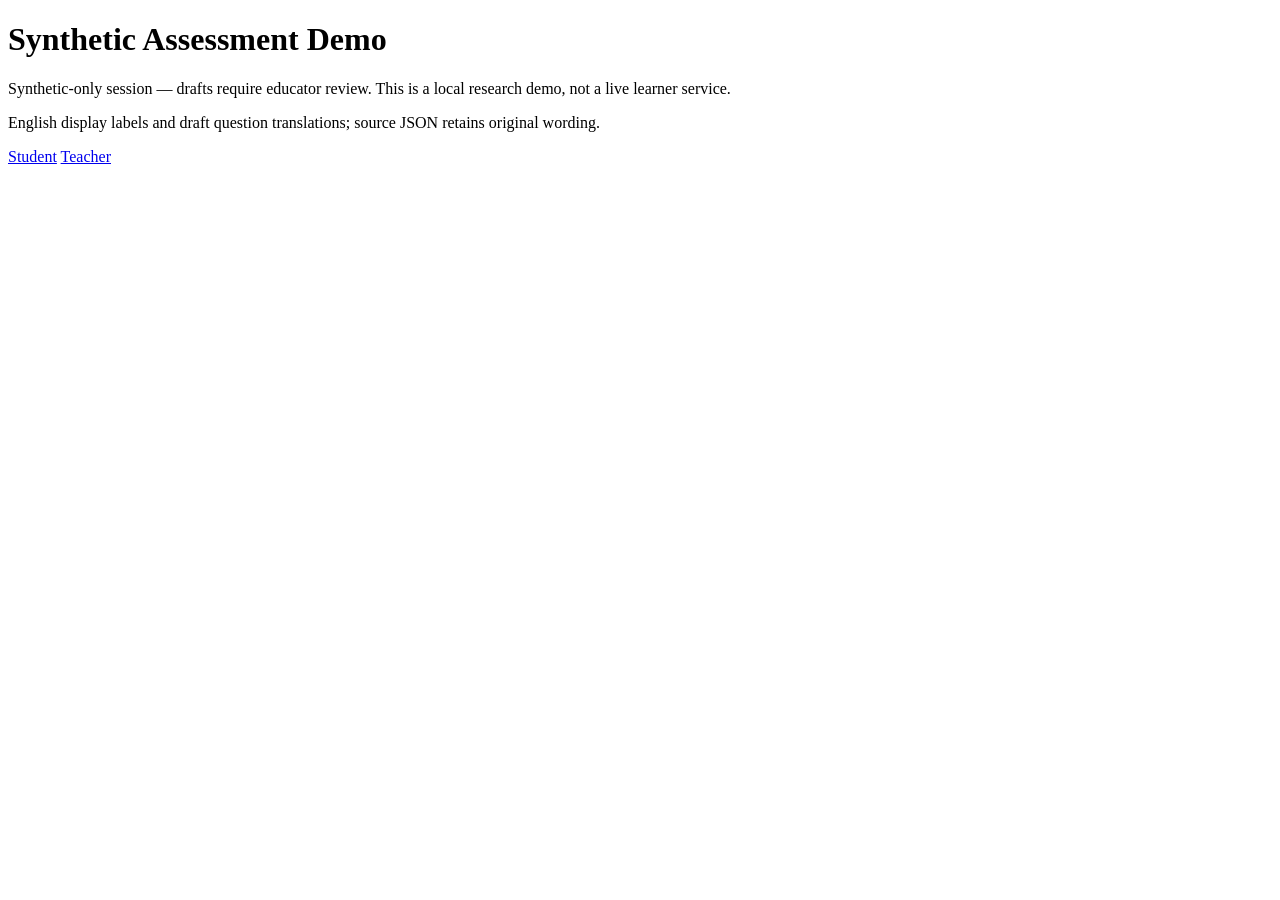
==== learning path maths/kt_phase3_feedback/web_demo/index.html @ 80fe8a3e "added changes" ====
<!DOCTYPE html>
<html lang="en">
<head>
<meta charset="utf-8">
<meta name="viewport" content="width=device-width, initial-scale=1">
<title>Synthetic Assessment Demo — Student</title>
<link rel="stylesheet" href="/styles.css">
</head>
<body data-page="student">
<header class="masthead">
  <div class="masthead-inner">
    <div>
      <h1>Synthetic Assessment Demo</h1>
      <p class="banner">Synthetic-only session — drafts require educator
      review. This is a local research demo, not a live learner service.</p>
      <p class="meta small">English display labels and draft question
      translations; source JSON retains original wording.</p>
    </div>
    <nav class="topnav" aria-label="Demo pages">
      <a href="/" aria-current="page">Student</a>
      <a href="/teacher">Teacher</a>
    </nav>
  </div>
</header>
<main id="student-root">
  <p id="student-error" class="error" role="alert" hidden></p>

  <section id="start-panel" class="card" hidden>
    <h2>Start a synthetic session</h2>
    <p>Every answer in this demo is synthetic and private to this
    machine. No personal details are collected. The 40 questions are
    answered in a fixed order; results shown at the end are drafts that
    a human reviewer has not approved.</p>
    <button id="start-button" class="primary">Start synthetic session</button>
  </section>

  <section id="question-panel" class="card" hidden aria-live="polite">
    <div class="rail">
      <p class="meta">Question <span id="q-pos" class="num"></span> of
      <span class="num">40</span></p>
      <progress id="q-progress" max="40" value="0"></progress>
    </div>
    <h2 id="q-text"></h2>
    <fieldset id="q-options" class="options">
      <legend class="visually-hidden">Choose one answer</legend>
    </fieldset>
    <p id="q-error" class="error" role="alert" hidden></p>
    <button id="submit-answer" class="primary" disabled>Submit answer</button>
  </section>

  <section id="pause-panel" class="card" hidden aria-live="polite">
    <h2>Checkpoint</h2>
    <div id="pause-message"></div>
    <button id="continue-button" class="primary">Continue</button>
  </section>

  <section id="end-panel" class="card" hidden>
    <h2>Assessment complete</h2>
    <p class="meta">Provider draft status:
      <span id="job-status" class="chip"></span></p>
    <div id="end-summary"></div>
    <div id="end-sections"></div>
    <p class="meta small">This draft has not been reviewed by an
    educator.</p>
    <button id="new-session" class="ghost">Start a new session</button>
  </section>

  <section id="load-error" class="card" hidden>
    <h2>Session unavailable</h2>
    <p>The saved session is unavailable. Start a new synthetic session.</p>
    <button id="fresh-start" class="primary">Start synthetic session</button>
  </section>
</main>
<script src="/app.js"></script>
</body>
</html>
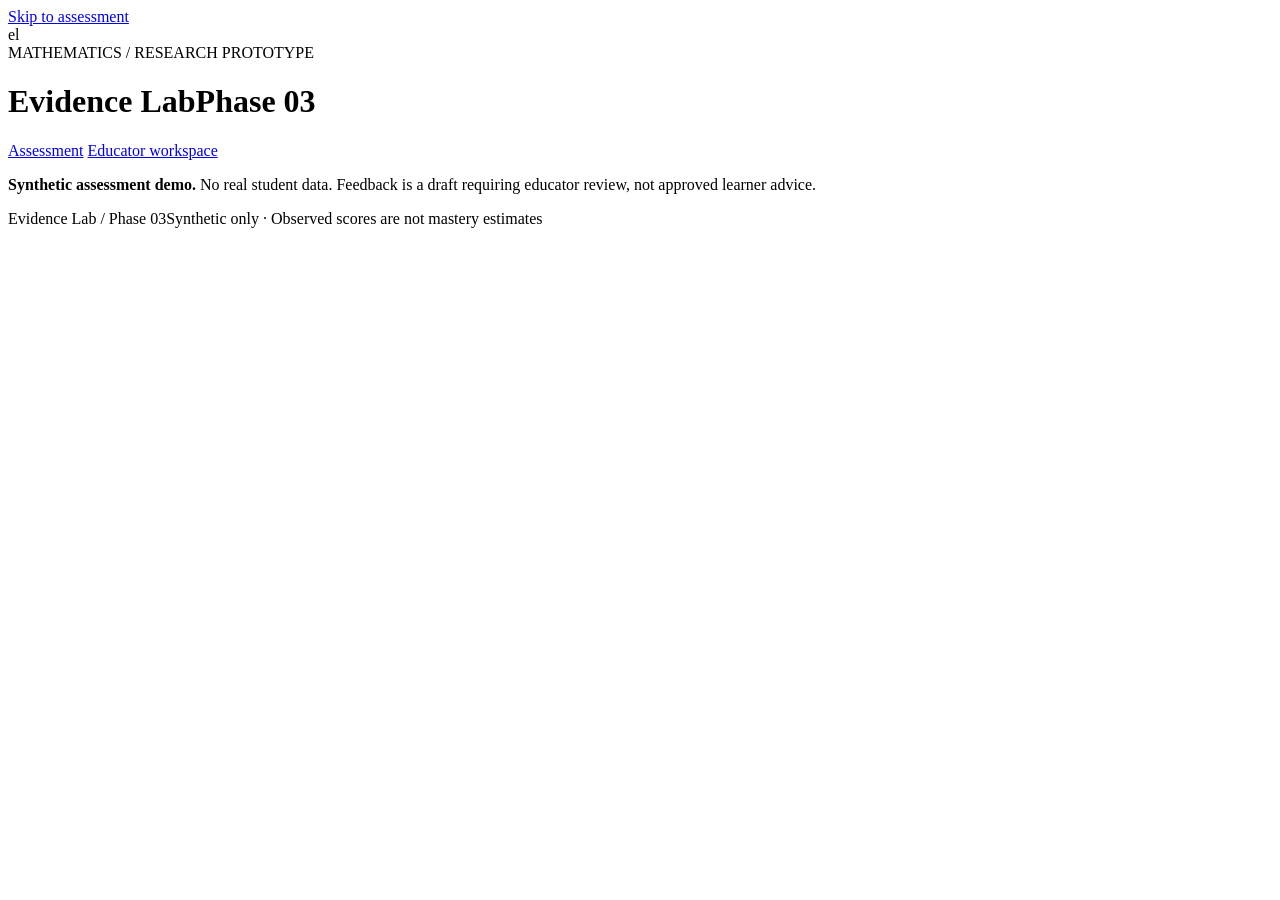
==== commit 80ec6b92: "added changes" ====
--- a/learning path maths/kt_phase3_feedback/web_demo/index.html
+++ b/learning path maths/kt_phase3_feedback/web_demo/index.html
@@ -3,44 +3,43 @@
 <head>
 <meta charset="utf-8">
 <meta name="viewport" content="width=device-width, initial-scale=1">
-<title>Synthetic Assessment Demo — Student</title>
+<meta name="color-scheme" content="light">
+<title>Evidence Lab — Synthetic Assessment</title>
 <link rel="stylesheet" href="/styles.css">
 </head>
 <body data-page="student">
+<a class="skip-link" href="#student-root">Skip to assessment</a>
 <header class="masthead">
   <div class="masthead-inner">
-    <div>
-      <h1>Synthetic Assessment Demo</h1>
-      <p class="banner">Synthetic-only session — drafts require educator
-      review. This is a local research demo, not a live learner service.</p>
-      <p class="meta small">English display labels and draft question
-      translations; source JSON retains original wording.</p>
-    </div>
+    <div class="brand"><span class="brand-mark" aria-hidden="true">el</span><div><span class="eyebrow">MATHEMATICS / RESEARCH PROTOTYPE</span><h1>Evidence Lab<span class="phase-tag">Phase 03</span></h1></div></div>
     <nav class="topnav" aria-label="Demo pages">
-      <a href="/" aria-current="page">Student</a>
-      <a href="/teacher">Teacher</a>
+      <a href="/" aria-current="page">Assessment</a>
+      <a href="/teacher">Educator workspace</a>
     </nav>
   </div>
 </header>
-<main id="student-root">
+<main id="student-root" tabindex="-1">
+  <p class="boundary-note"><strong>Synthetic assessment demo.</strong> No real student data. Feedback is a draft requiring educator review, not approved learner advice.</p>
   <p id="student-error" class="error" role="alert" hidden></p>
 
-  <section id="start-panel" class="card" hidden>
-    <h2>Start a synthetic session</h2>
-    <p>Every answer in this demo is synthetic and private to this
-    machine. No personal details are collected. The 40 questions are
-    answered in a fixed order; results shown at the end are drafts that
-    a human reviewer has not approved.</p>
-    <button id="start-button" class="primary">Start synthetic session</button>
+  <section id="start-panel" class="card assessment-intro" hidden>
+    <p class="eyebrow">EXPLORE THE ASSESSMENT EXPERIENCE</p>
+    <h2>A small assessment.<br>A closer look at the evidence.</h2>
+    <p class="meta">Try the fixed mathematics assessment with synthetic responses. Pause halfway, then explore the observed results and draft feedback at the end.</p>
+    <div class="assessment-facts"><div><strong>40</strong><span>Ordered questions</span></div><div><strong>4</strong><span>Mathematics skills</span></div><div><strong>2</strong><span>Checkpoints</span></div></div>
+    <p class="meta">Arithmetic · Prices · Fractions · Percentages</p>
+    <label class="attestation"><input id="synthetic-consent" type="checkbox"><span>I will use synthetic responses only, not real student information. I understand that this is a research prototype.</span></label>
+    <button id="start-button" class="primary" disabled>Start synthetic session</button>
+    <p class="meta small">Progress is saved in this browser. English question wording is a prototype translation pending educator review.</p>
   </section>
 
   <section id="question-panel" class="card" hidden aria-live="polite">
     <div class="rail">
       <p class="meta">Question <span id="q-pos" class="num"></span> of
       <span class="num">40</span></p>
-      <progress id="q-progress" max="40" value="0"></progress>
+      <progress id="q-progress" max="40" value="0" aria-label="Answered questions"></progress>
     </div>
-    <h2 id="q-text"></h2>
+    <h2 id="q-text" tabindex="-1"></h2>
     <fieldset id="q-options" class="options">
       <legend class="visually-hidden">Choose one answer</legend>
     </fieldset>
@@ -68,8 +67,9 @@
   <section id="load-error" class="card" hidden>
     <h2>Session unavailable</h2>
     <p>The saved session is unavailable. Start a new synthetic session.</p>
-    <button id="fresh-start" class="primary">Start synthetic session</button>
+    <button id="fresh-start" class="primary">Return to session setup</button>
   </section>
+  <footer class="page-footer"><span>Evidence Lab / Phase 03</span><span>Synthetic only · Observed scores are not mastery estimates</span></footer>
 </main>
 <script src="/app.js"></script>
 </body>
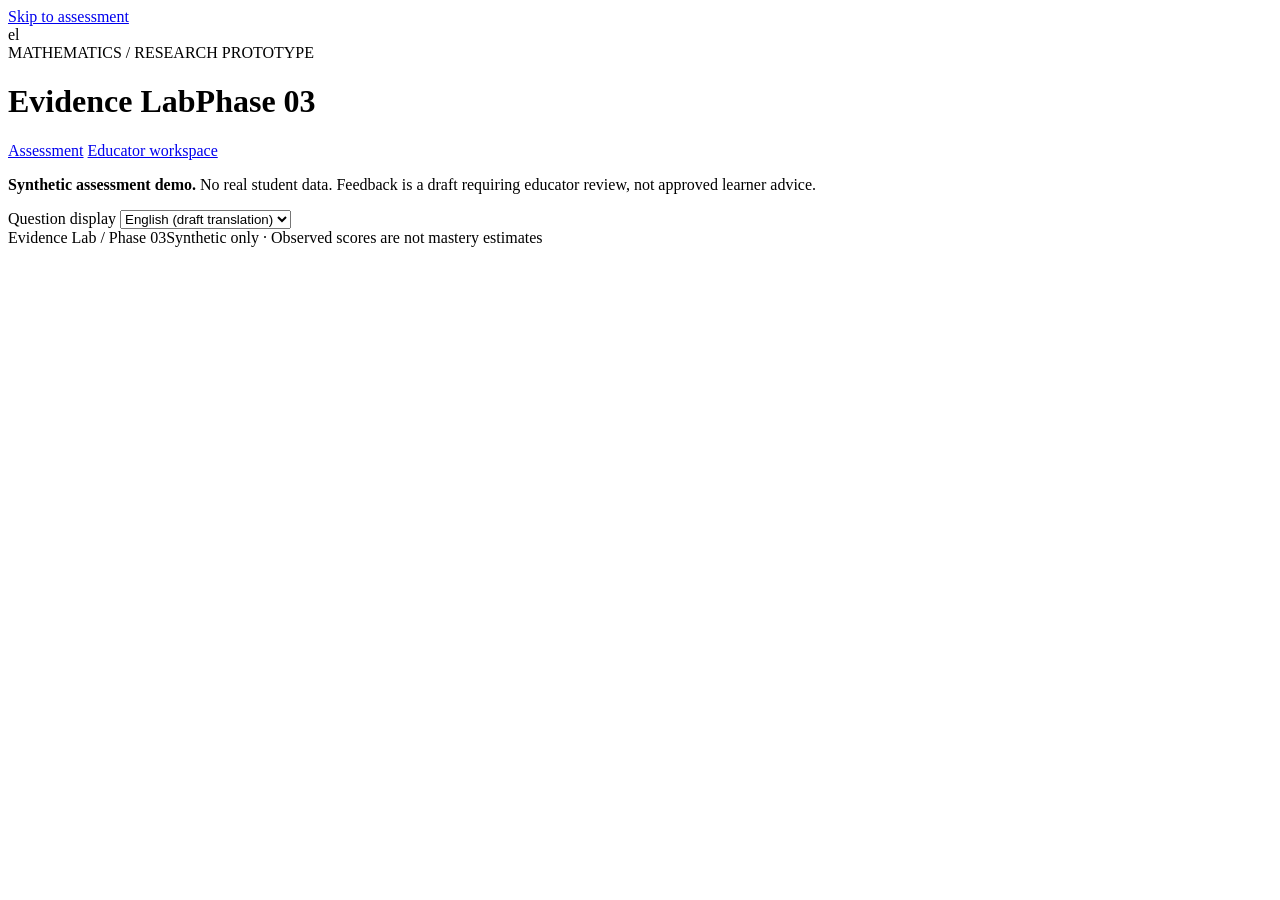
==== commit 9bdebbf4: "added changes" ====
--- a/learning path maths/kt_phase3_feedback/web_demo/index.html
+++ b/learning path maths/kt_phase3_feedback/web_demo/index.html
@@ -21,13 +21,25 @@
 <main id="student-root" tabindex="-1">
   <p class="boundary-note"><strong>Synthetic assessment demo.</strong> No real student data. Feedback is a draft requiring educator review, not approved learner advice.</p>
   <p id="student-error" class="error" role="alert" hidden></p>
+  <p id="session-bank" class="meta"></p>
+  <label for="display-language">Question display</label>
+  <select id="display-language">
+    <option value="en">English (draft translation)</option>
+    <option value="fi">Suomi (original wording)</option>
+  </select>
 
   <section id="start-panel" class="card assessment-intro" hidden>
     <p class="eyebrow">EXPLORE THE ASSESSMENT EXPERIENCE</p>
     <h2>A small assessment.<br>A closer look at the evidence.</h2>
     <p class="meta">Try the fixed mathematics assessment with synthetic responses. Pause halfway, then explore the observed results and draft feedback at the end.</p>
     <div class="assessment-facts"><div><strong>40</strong><span>Ordered questions</span></div><div><strong>4</strong><span>Mathematics skills</span></div><div><strong>2</strong><span>Checkpoints</span></div></div>
-    <p class="meta">Arithmetic · Prices · Fractions · Percentages</p>
+    <label for="bank-mode">Assessment bank — 40 questions in one selected bank</label>
+    <select id="bank-mode">
+      <option value="demo">Demo bank</option>
+      <option value="warm">Warm research bank</option>
+      <option value="cold">Cold research bank</option>
+    </select>
+    <p class="meta">Warm and cold research banks are independently math checked and pending educator approval. Use synthetic responses only.</p>
     <label class="attestation"><input id="synthetic-consent" type="checkbox"><span>I will use synthetic responses only, not real student information. I understand that this is a research prototype.</span></label>
     <button id="start-button" class="primary" disabled>Start synthetic session</button>
     <p class="meta small">Progress is saved in this browser. English question wording is a prototype translation pending educator review.</p>
@@ -40,6 +52,8 @@
       <progress id="q-progress" max="40" value="0" aria-label="Answered questions"></progress>
     </div>
     <h2 id="q-text" tabindex="-1"></h2>
+    <p id="q-skill" class="meta"></p>
+    <p id="language-note" class="meta small"></p>
     <fieldset id="q-options" class="options">
       <legend class="visually-hidden">Choose one answer</legend>
     </fieldset>
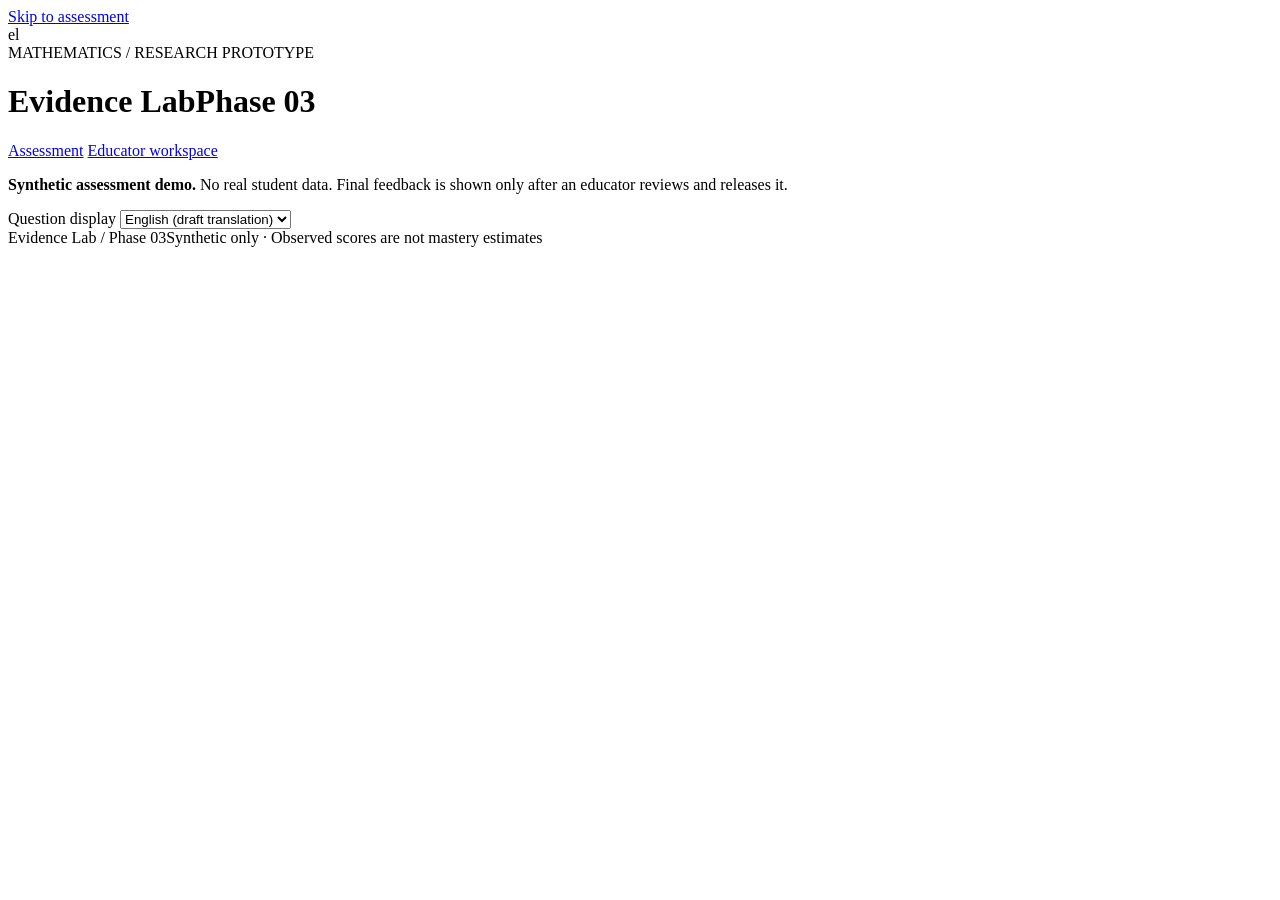
==== commit fec6b885: "added changes" ====
--- a/learning path maths/kt_phase3_feedback/web_demo/index.html
+++ b/learning path maths/kt_phase3_feedback/web_demo/index.html
@@ -19,7 +19,7 @@
   </div>
 </header>
 <main id="student-root" tabindex="-1">
-  <p class="boundary-note"><strong>Synthetic assessment demo.</strong> No real student data. Feedback is a draft requiring educator review, not approved learner advice.</p>
+  <p class="boundary-note"><strong>Synthetic assessment demo.</strong> No real student data. Final feedback is shown only after an educator reviews and releases it.</p>
   <p id="student-error" class="error" role="alert" hidden></p>
   <p id="session-bank" class="meta"></p>
   <label for="display-language">Question display</label>
@@ -31,7 +31,7 @@
   <section id="start-panel" class="card assessment-intro" hidden>
     <p class="eyebrow">EXPLORE THE ASSESSMENT EXPERIENCE</p>
     <h2>A small assessment.<br>A closer look at the evidence.</h2>
-    <p class="meta">Try the fixed mathematics assessment with synthetic responses. Pause halfway, then explore the observed results and draft feedback at the end.</p>
+    <p class="meta">Try the fixed mathematics assessment with synthetic responses. Pause halfway, then receive final feedback after your teacher reviews and releases it.</p>
     <div class="assessment-facts"><div><strong>40</strong><span>Ordered questions</span></div><div><strong>4</strong><span>Mathematics skills</span></div><div><strong>2</strong><span>Checkpoints</span></div></div>
     <label for="bank-mode">Assessment bank — 40 questions in one selected bank</label>
     <select id="bank-mode">
@@ -69,12 +69,13 @@
 
   <section id="end-panel" class="card" hidden>
     <h2>Assessment complete</h2>
-    <p class="meta">Provider draft status:
+    <p class="meta">Feedback status:
       <span id="job-status" class="chip"></span></p>
     <div id="end-summary"></div>
     <div id="end-sections"></div>
-    <p class="meta small">This draft has not been reviewed by an
-    educator.</p>
+    <p class="meta small">Final feedback appears once an educator has
+    reviewed and released it. Synthetic demo only — release does not
+    certify the research bank or authorize practice delivery.</p>
     <button id="new-session" class="ghost">Start a new session</button>
   </section>
 
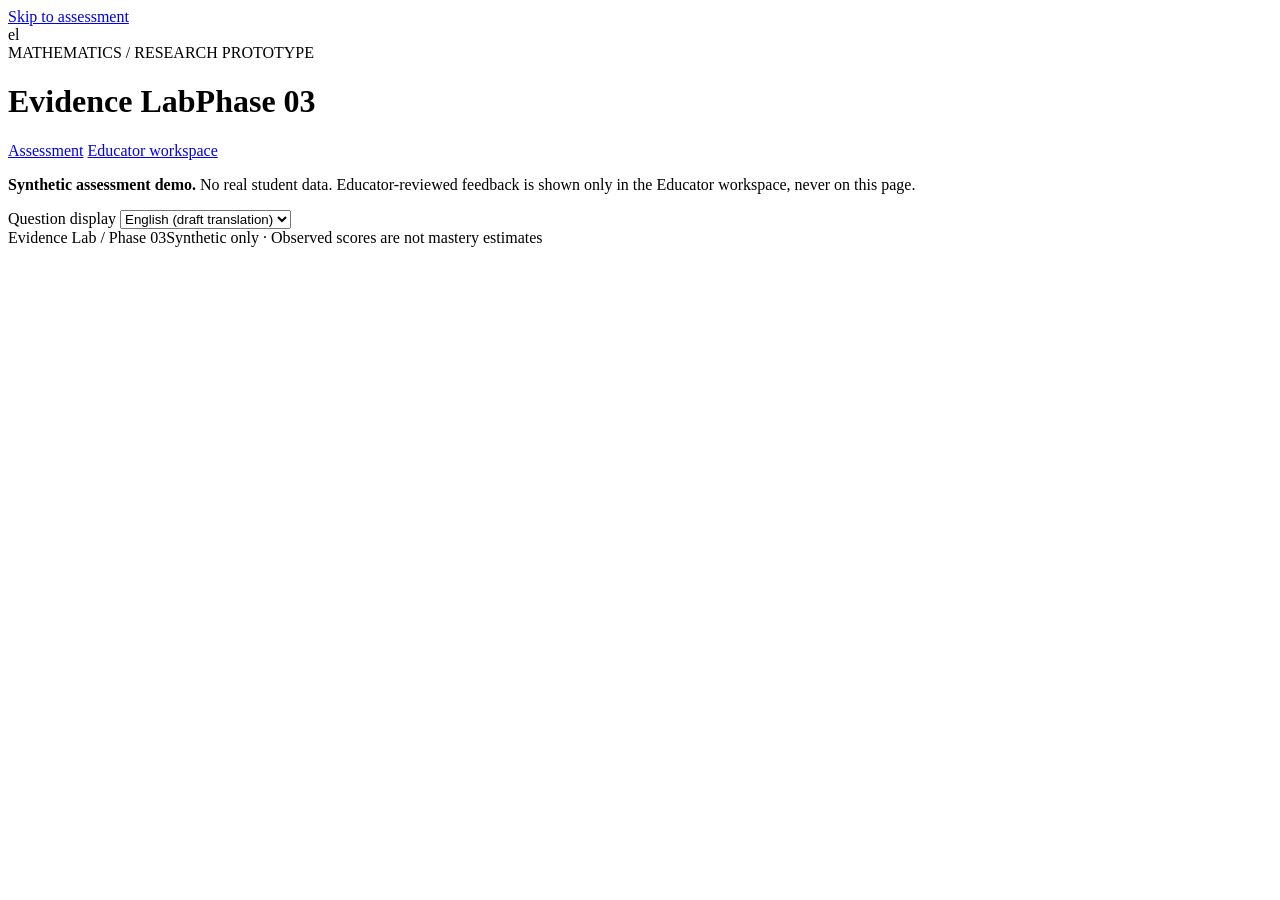
==== commit 386e38f1: "added changes" ====
--- a/learning path maths/kt_phase3_feedback/web_demo/index.html
+++ b/learning path maths/kt_phase3_feedback/web_demo/index.html
@@ -19,39 +19,43 @@
   </div>
 </header>
 <main id="student-root" tabindex="-1">
-  <p class="boundary-note"><strong>Synthetic assessment demo.</strong> No real student data. Final feedback is shown only after an educator reviews and releases it.</p>
+  <p class="boundary-note"><strong>Synthetic assessment demo.</strong> No real student data. Educator-reviewed feedback is shown only in the Educator workspace, never on this page.</p>
   <p id="student-error" class="error" role="alert" hidden></p>
-  <p id="session-bank" class="meta"></p>
-  <label for="display-language">Question display</label>
-  <select id="display-language">
-    <option value="en">English (draft translation)</option>
-    <option value="fi">Suomi (original wording)</option>
-  </select>
+  <div class="ui-inset display-settings">
+    <p id="session-bank" class="meta"></p>
+    <label for="display-language">Question display</label>
+    <select id="display-language">
+      <option value="en">English (draft translation)</option>
+      <option value="fi">Suomi (original wording)</option>
+    </select>
+  </div>
 
-  <section id="start-panel" class="card assessment-intro" hidden>
+  <section id="start-panel" class="card ui-section assessment-intro" hidden>
     <p class="eyebrow">EXPLORE THE ASSESSMENT EXPERIENCE</p>
     <h2>A small assessment.<br>A closer look at the evidence.</h2>
-    <p class="meta">Try the fixed mathematics assessment with synthetic responses. Pause halfway, then receive final feedback after your teacher reviews and releases it.</p>
+    <p class="meta">Try the fixed mathematics assessment with synthetic responses. Pause halfway, then see your completion score. Educator-reviewed feedback stays in the Educator workspace.</p>
     <div class="assessment-facts"><div><strong>40</strong><span>Ordered questions</span></div><div><strong>4</strong><span>Mathematics skills</span></div><div><strong>2</strong><span>Checkpoints</span></div></div>
-    <label for="bank-mode">Assessment bank — 40 questions in one selected bank</label>
-    <select id="bank-mode">
-      <option value="demo">Demo bank</option>
-      <option value="warm">Warm research bank</option>
-      <option value="cold">Cold research bank</option>
-    </select>
-    <p class="meta">Warm and cold research banks are independently math checked and pending educator approval. Use synthetic responses only.</p>
-    <label class="attestation"><input id="synthetic-consent" type="checkbox"><span>I will use synthetic responses only, not real student information. I understand that this is a research prototype.</span></label>
-    <button id="start-button" class="primary" disabled>Start synthetic session</button>
-    <p class="meta small">Progress is saved in this browser. English question wording is a prototype translation pending educator review.</p>
+    <div class="ui-inset">
+      <label for="bank-mode">Assessment bank — 40 questions in one selected bank</label>
+      <select id="bank-mode">
+        <option value="demo">Demo bank</option>
+        <option value="warm">Warm research bank</option>
+        <option value="cold">Cold research bank</option>
+      </select>
+      <p class="meta">Warm and cold research banks are independently math checked and pending educator approval. Use synthetic responses only.</p>
+      <label class="attestation"><input id="synthetic-consent" type="checkbox"><span>I will use synthetic responses only, not real student information. I understand that this is a research prototype.</span></label>
+      <button id="start-button" class="primary" disabled>Start synthetic session</button>
+      <p class="meta small">Progress is saved in this browser. English question wording is a prototype translation pending educator review.</p>
+    </div>
   </section>
 
-  <section id="question-panel" class="card" hidden aria-live="polite">
+  <section id="question-panel" class="card ui-section" hidden aria-live="polite">
     <div class="rail">
       <p class="meta">Question <span id="q-pos" class="num"></span> of
       <span class="num">40</span></p>
       <progress id="q-progress" max="40" value="0" aria-label="Answered questions"></progress>
     </div>
-    <h2 id="q-text" tabindex="-1"></h2>
+    <h2 id="q-text" tabindex="-1">Assessment question</h2>
     <p id="q-skill" class="meta"></p>
     <p id="language-note" class="meta small"></p>
     <fieldset id="q-options" class="options">
@@ -61,21 +65,23 @@
     <button id="submit-answer" class="primary" disabled>Submit answer</button>
   </section>
 
-  <section id="pause-panel" class="card" hidden aria-live="polite">
-    <h2>Checkpoint</h2>
+  <section id="pause-panel" class="card ui-section" hidden aria-live="polite">
+    <h2 id="pause-heading" tabindex="-1">Your halfway check-in</h2>
     <div id="pause-message"></div>
-    <button id="continue-button" class="primary">Continue</button>
+    <button id="continue-button" class="primary">Continue to the next 20 questions</button>
   </section>
 
-  <section id="end-panel" class="card" hidden>
+  <section id="end-panel" class="card ui-section" hidden>
     <h2>Assessment complete</h2>
-    <p class="meta">Feedback status:
+    <p class="meta">Completion status:
       <span id="job-status" class="chip"></span></p>
     <div id="end-summary"></div>
     <div id="end-sections"></div>
-    <p class="meta small">Final feedback appears once an educator has
-    reviewed and released it. Synthetic demo only — release does not
-    certify the research bank or authorize practice delivery.</p>
+    <p class="meta small">Educator-reviewed feedback and any selected
+    practice activity are available in the Educator workspace for this
+    prototype and are not shown on this page. Synthetic demo only —
+    release does not certify the research bank or authorize
+    real-learner delivery.</p>
     <button id="new-session" class="ghost">Start a new session</button>
   </section>
 
@@ -86,6 +92,7 @@
   </section>
   <footer class="page-footer"><span>Evidence Lab / Phase 03</span><span>Synthetic only · Observed scores are not mastery estimates</span></footer>
 </main>
+<script src="/ui.js"></script>
 <script src="/app.js"></script>
 </body>
 </html>
